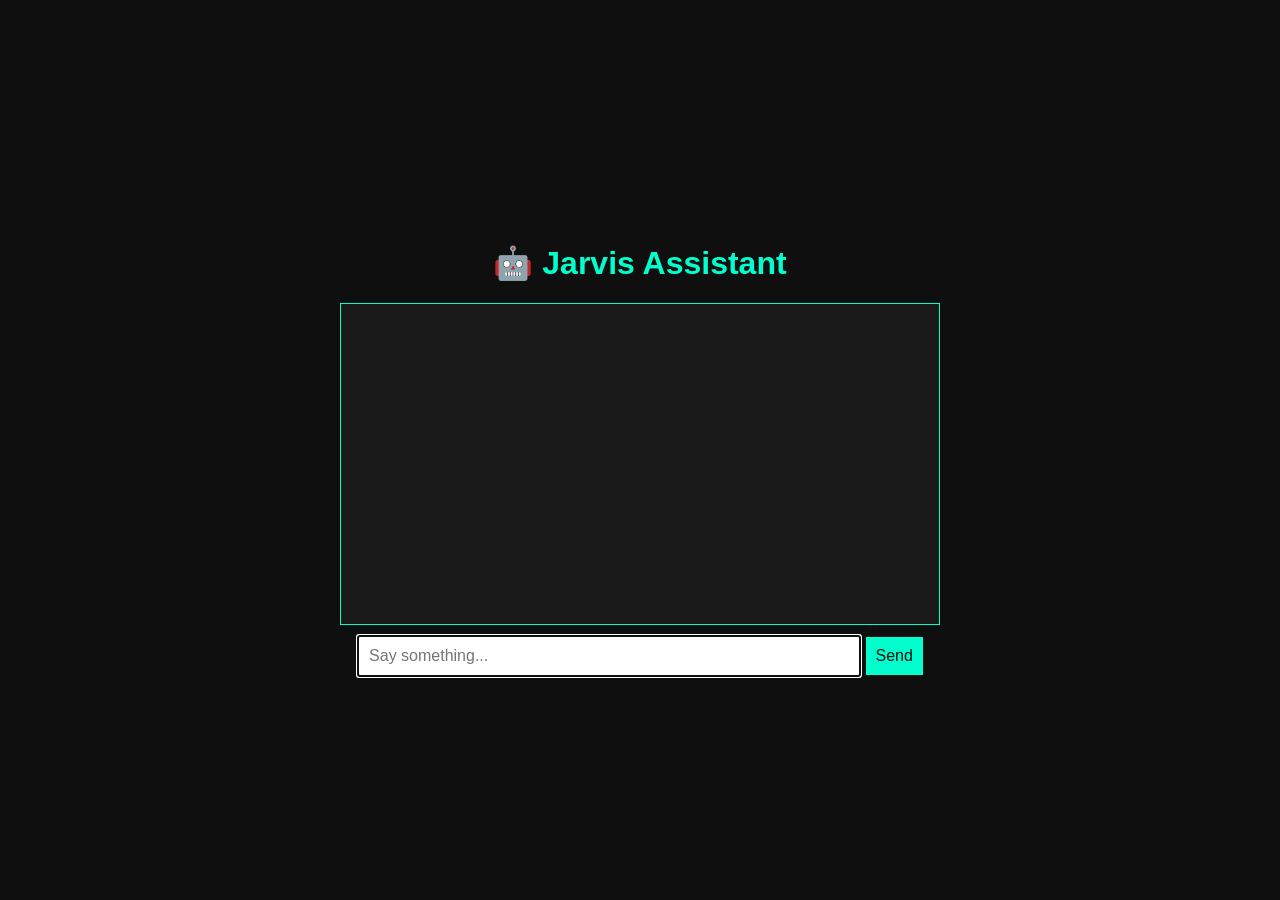
==== templates/index.html @ 1b9b496b "fix folder structure" ====
<!DOCTYPE html>
<html lang="en">
<head>
    <meta charset="UTF-8">
    <title>Jarvis Assistant</title>
    <link rel="stylesheet" href="/static/style.css">
</head>
<body>
    <div class="container">
        <h1>🤖 Jarvis Assistant</h1>
        <div class="chatbox" id="chatbox"></div>
        <input type="text" id="userInput" placeholder="Say something..." autofocus>
        <button onclick="sendMessage()">Send</button>
    </div>
    <script src="/static/script.js"></script>
</body>
</html>
---- static/style.css ----
body {
    font-family: 'Segoe UI', Tahoma, Geneva, Verdana, sans-serif;
    background: #0f0f0f;
    color: #00ffcc;
    display: flex;
    justify-content: center;
    align-items: center;
    height: 100vh;
    margin: 0;
}
.container {
    text-align: center;
    width: 90%;
    max-width: 600px;
}
.chatbox {
    border: 1px solid #00ffcc;
    height: 300px;
    overflow-y: auto;
    padding: 10px;
    margin-bottom: 10px;
    background-color: #1a1a1a;
}
input[type="text"] {
    width: 80%;
    padding: 10px;
    font-size: 16px;
}
button {
    padding: 10px;
    font-size: 16px;
    background-color: #00ffcc;
    border: none;
    color: #0f0f0f;
    cursor: pointer;
}
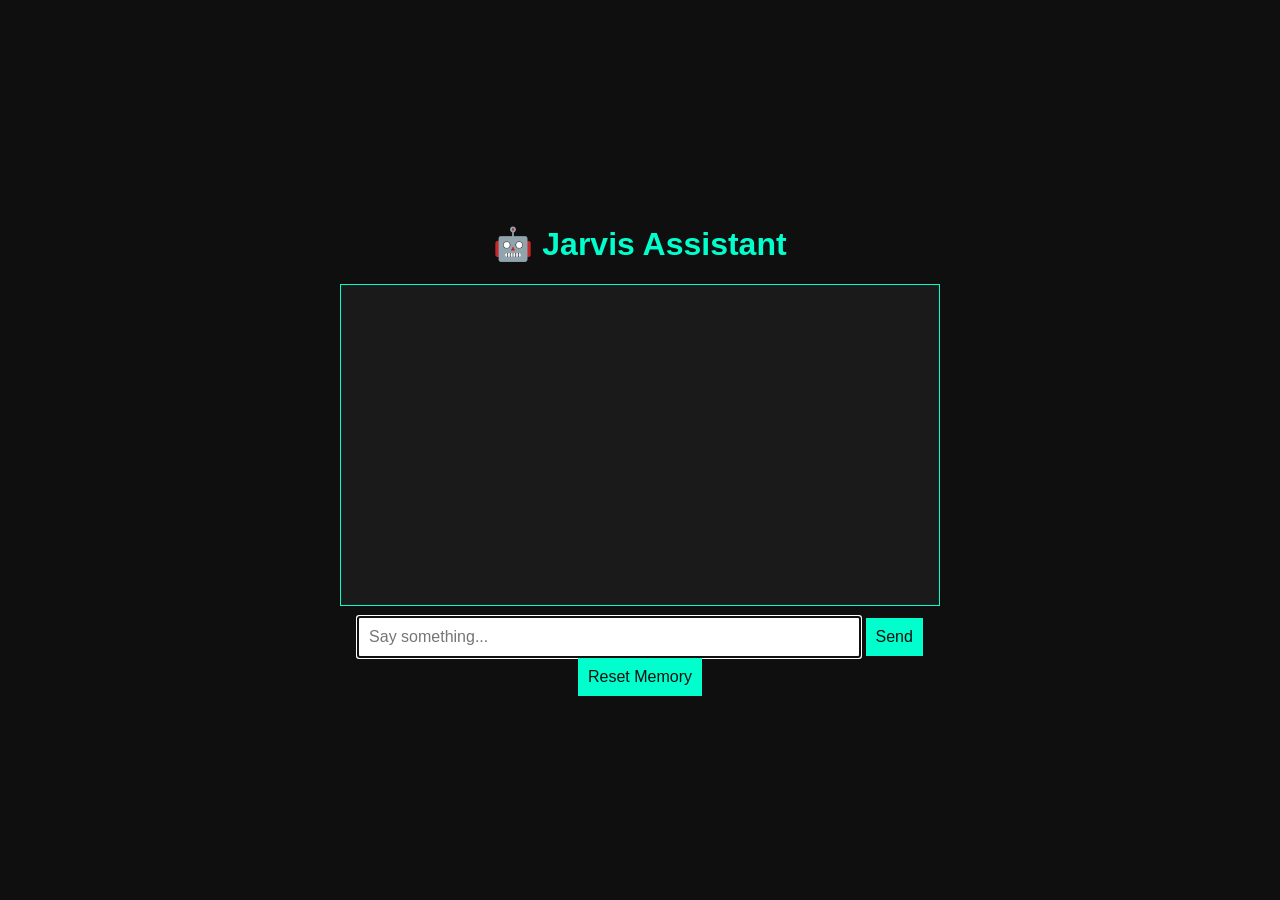
==== commit d9e84d7c: "add memory and memory reset" ====
--- a/templates/index.html
+++ b/templates/index.html
@@ -11,6 +11,7 @@
         <div class="chatbox" id="chatbox"></div>
         <input type="text" id="userInput" placeholder="Say something..." autofocus>
         <button onclick="sendMessage()">Send</button>
+        <button onclick="resetMemory()">Reset Memory</button>
     </div>
     <script src="/static/script.js"></script>
 </body>
--- a/static/style.css
+++ b/static/style.css
@@ -34,3 +34,8 @@
     color: #0f0f0f;
     cursor: pointer;
 }
+<div>
+    <input type="text" id="userInput" placeholder="Type your message here...">
+    <button id="sendBtn">Send</button>
+    <button id="resetMemoryBtn">Reset Memory</button>
+</div>
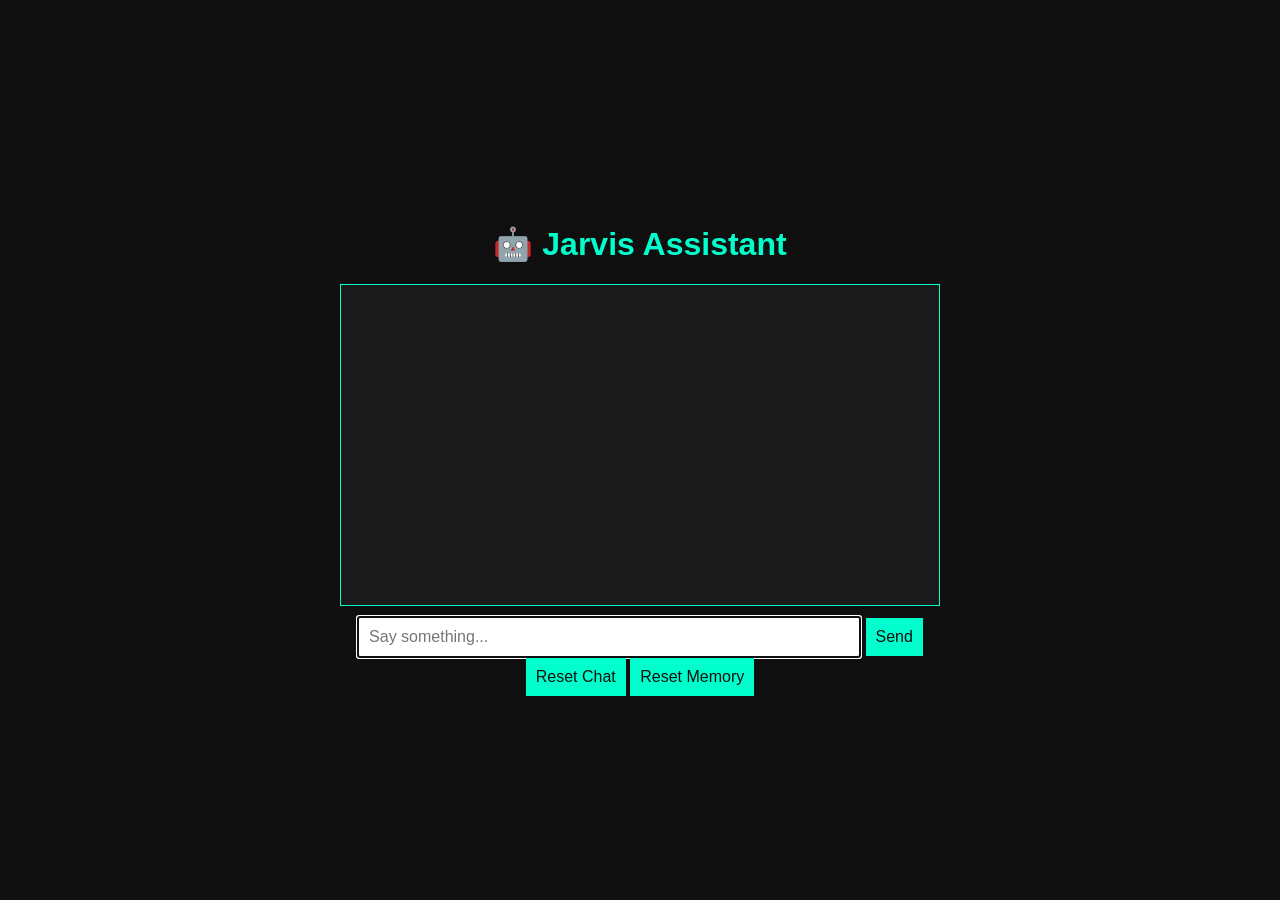
==== commit f728e1e3: "add reset chatbox" ====
--- a/templates/index.html
+++ b/templates/index.html
@@ -11,6 +11,7 @@
         <div class="chatbox" id="chatbox"></div>
         <input type="text" id="userInput" placeholder="Say something..." autofocus>
         <button onclick="sendMessage()">Send</button>
+        <button id="resetButton">Reset Chat</button>
         <button onclick="resetMemory()">Reset Memory</button>
     </div>
     <script src="/static/script.js"></script>
